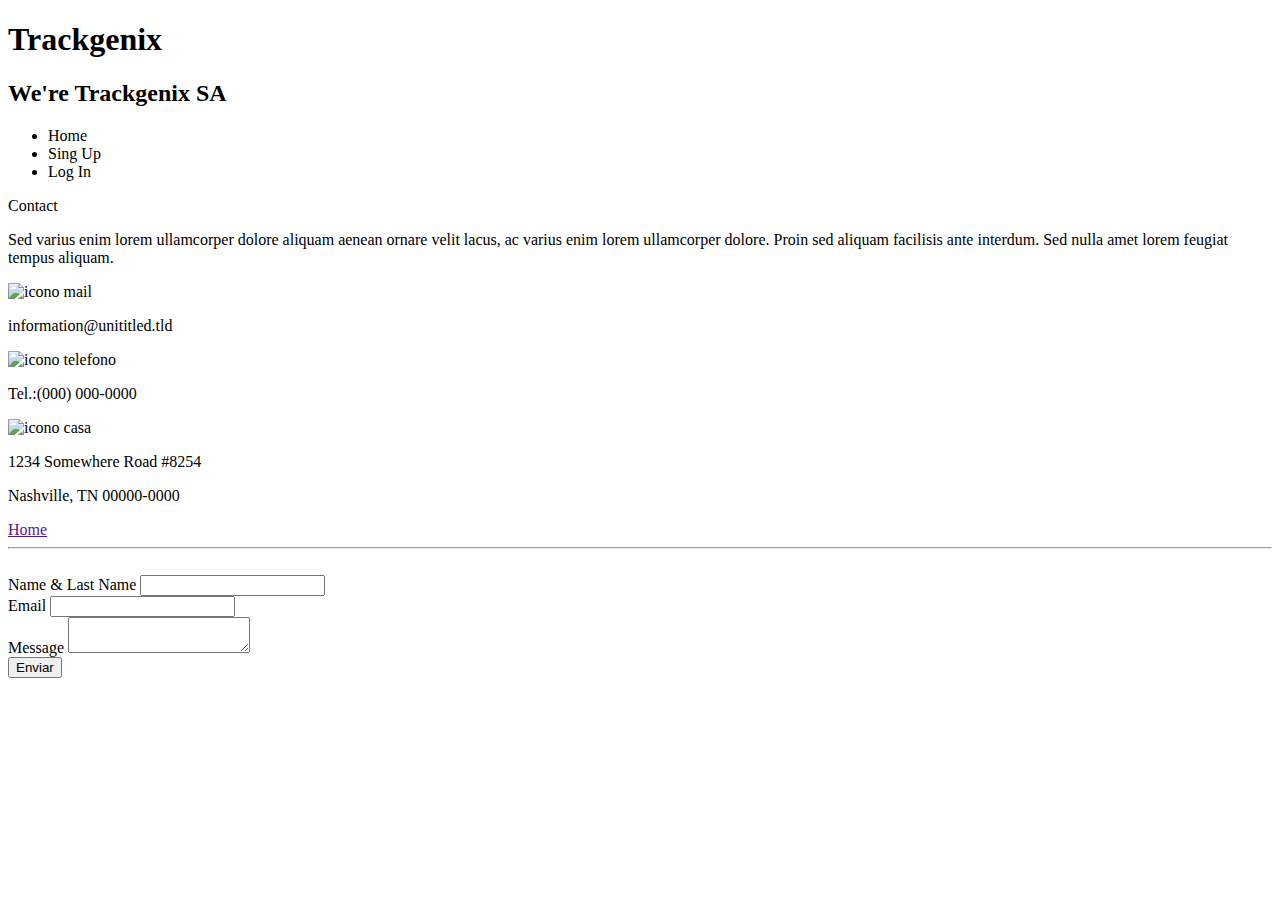
==== Semana-01/index.html @ acda988c "creacion del header y armado de sidebar" ====
<!DOCTYPE html>
<html>
    <head>
        <title>

        </title>
    </head>
    <body>
        <!-- Headings-->
        <header>
            <h1>
                Trackgenix
            </h1>
            <h2>
                We're Trackgenix SA
            </h2>
        </header>
        <!-- Sidebar-->
        <nav>
            <aside>
                <ul>
                    <li>
                        Home
                    </li>
                    <li>
                        Sing Up
                    </li>
                    <li>
                        Log In
                    </li>
                </ul>
                <p>
                    Contact
                </p>
                <p>
                    Sed varius enim lorem ullamcorper dolore aliquam aenean ornare velit lacus, ac varius enim lorem 
                    ullamcorper dolore. Proin sed aliquam facilisis ante interdum. Sed nulla amet lorem 
                    feugiat tempus aliquam.
                </p>
                <img scr="" alt="icono mail">
                <p>
                    information@unititled.tld
                </p>
                <img scr="" alt="icono telefono">
                <p>
                    Tel.:(000) 000-0000
                </p>
                <img scr="" alt="icono casa">
                <p>
                    1234 Somewhere Road #8254
                </p>
                <p>
                    Nashville, TN 00000-0000
                </p>
            </aside>
        </nav>
        <p>

        </p>
        <a href=""target="_blank">
            Home
        </a>
        <hr>
        <img scr="">
        <form>
            <div>
                <label> 
                    Name & Last Name 
                </label>
                <input type="text">
            </div>
            <div>
                <label>
                     Email 
                </label>
                <input type="email"></div>
            <div>
                <label>
                    Message
                </label>
                <textarea>

                </textarea>
            </div>
            <input type="submit" value="Enviar">
        </form>






    </body>
 </html>
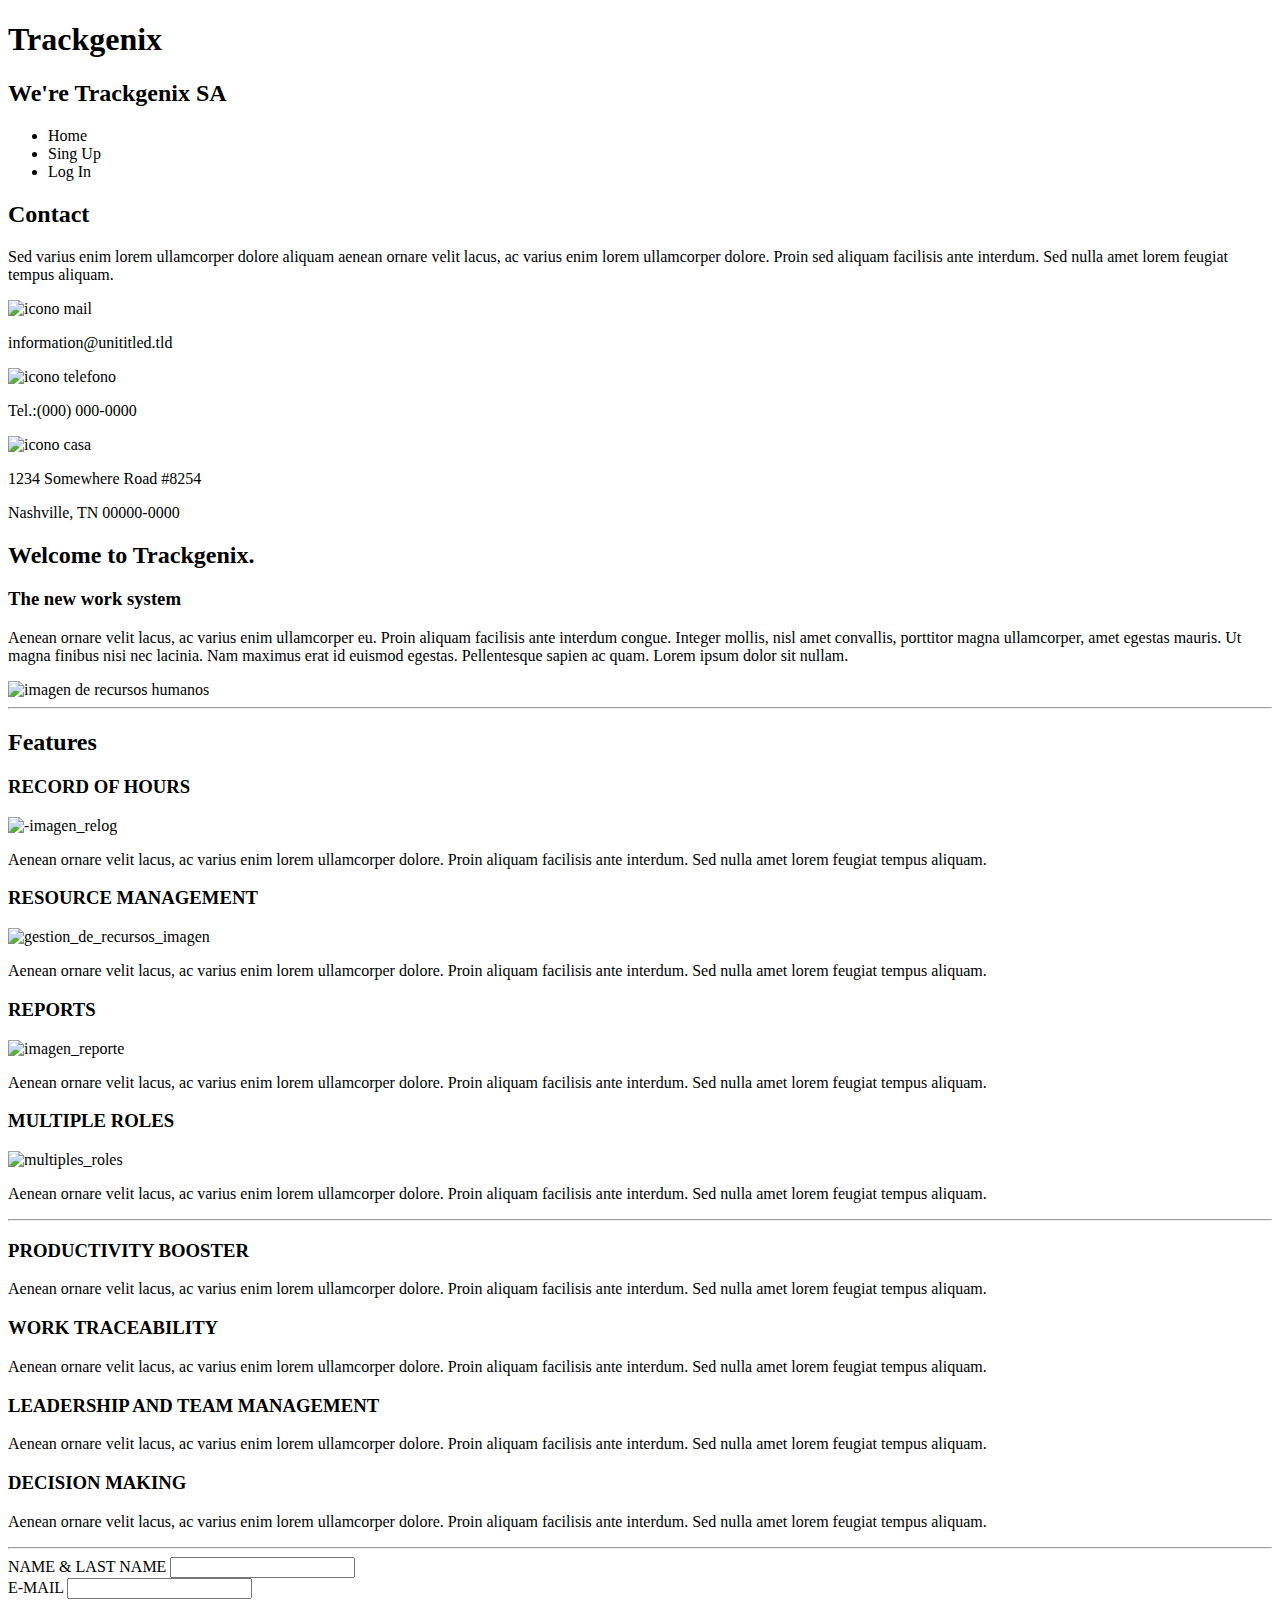
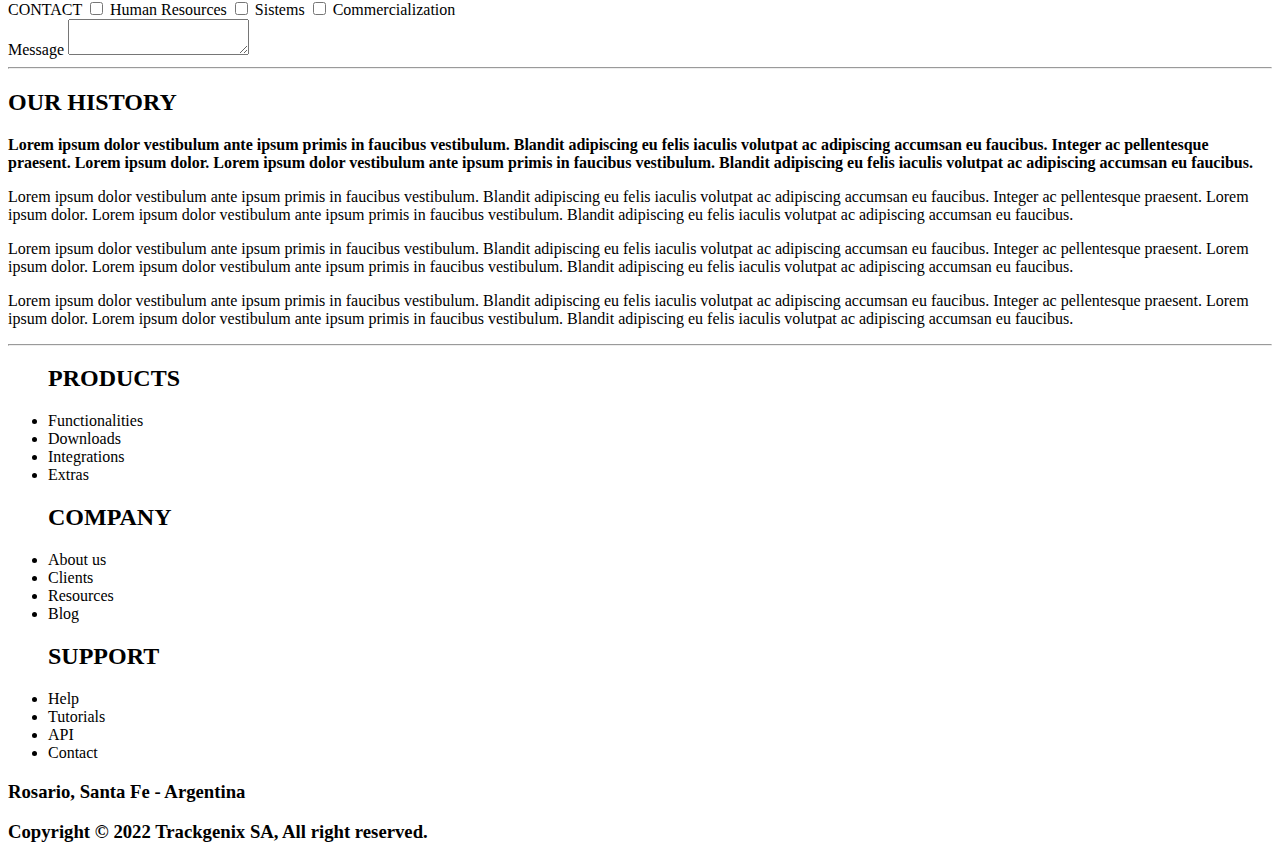
==== commit e377277a: "Archivo con con todas las estructuras de la Landing" ====
--- a/Semana-01/index.html
+++ b/Semana-01/index.html
@@ -29,9 +29,9 @@
                         Log In
                     </li>
                 </ul>
-                <p>
+                <h2>
                     Contact
-                </p>
+                </h2>
                 <p>
                     Sed varius enim lorem ullamcorper dolore aliquam aenean ornare velit lacus, ac varius enim lorem 
                     ullamcorper dolore. Proin sed aliquam facilisis ante interdum. Sed nulla amet lorem 
@@ -54,36 +54,228 @@
                 </p>
             </aside>
         </nav>
-        <p>
-
-        </p>
-        <a href=""target="_blank">
-            Home
-        </a>
-        <hr>
-        <img scr="">
-        <form>
-            <div>
-                <label> 
-                    Name & Last Name 
-                </label>
-                <input type="text">
-            </div>
-            <div>
-                <label>
-                     Email 
-                </label>
-                <input type="email"></div>
-            <div>
-                <label>
-                    Message
-                </label>
-                <textarea>
-
-                </textarea>
-            </div>
-            <input type="submit" value="Enviar">
-        </form>
+        <section>
+            <h2>
+             Welcome to Trackgenix.
+            </h2>
+             <h3>
+             The new work system
+             </h3>
+            <p>
+            Aenean ornare velit lacus, ac varius enim ullamcorper eu. Proin aliquam facilisis ante interdum congue.
+            Integer mollis, nisl amet convallis, porttitor magna ullamcorper, amet egestas mauris.
+            Ut magna finibus nisi nec lacinia. Nam maximus erat id euismod egestas. Pellentesque sapien ac quam.
+            Lorem ipsum dolor sit nullam.
+             </p>
+             <img src="../Imagenes/imagen de recursos humanos.png" alt="imagen de recursos humanos">
+        </section>
+        <hr>
+        <section>
+            <h2>
+                Features
+            </h2>
+            <h3>
+                RECORD OF HOURS
+            </h3>
+            <img src="../Imagenes/imagen reloj.png" alt="-imagen_relog">
+            <p>
+                Aenean ornare velit lacus, ac varius enim lorem ullamcorper dolore. 
+                Proin aliquam facilisis ante interdum. Sed nulla amet lorem feugiat tempus aliquam.
+            </p>
+            <h3>
+                RESOURCE MANAGEMENT
+            </h3>
+            <img src="../Imagenes/gestion de recursos imagen.jpg" alt="gestion_de_recursos_imagen">
+            <p>
+                Aenean ornare velit lacus, ac varius enim lorem ullamcorper dolore. 
+                Proin aliquam facilisis ante interdum. Sed nulla amet lorem feugiat tempus aliquam.
+            </p>
+            <h3>
+                REPORTS
+            </h3>
+            <img src="../Imagenes/imagen reporte.png" alt="imagen_reporte">
+            <p>
+                Aenean ornare velit lacus, ac varius enim lorem ullamcorper dolore. 
+                Proin aliquam facilisis ante interdum. Sed nulla amet lorem feugiat tempus aliquam. 
+            </p>
+            <h3>
+                MULTIPLE ROLES
+            </h3>
+            <img src="../Imagenes/imagen multiples roles.png" alt="multiples_roles">
+            <p>
+                Aenean ornare velit lacus, ac varius enim lorem ullamcorper dolore. 
+                Proin aliquam facilisis ante interdum. Sed nulla amet lorem feugiat tempus aliquam. 
+            </p>
+        </section>
+        <hr>
+        <section>
+            <div>
+                <h3>
+                    PRODUCTIVITY BOOSTER
+                </h3>
+                <p>
+                    Aenean ornare velit lacus, ac varius enim lorem ullamcorper dolore. 
+                    Proin aliquam facilisis ante interdum. Sed nulla amet lorem feugiat tempus aliquam. 
+                </p>
+            </div>
+            <div>
+                <H3>
+                    WORK TRACEABILITY
+                </H3>
+                <p>
+                    Aenean ornare velit lacus, ac varius enim lorem ullamcorper dolore. 
+                    Proin aliquam facilisis ante interdum. Sed nulla amet lorem feugiat tempus aliquam. 
+                </p>
+            </div>
+            <div>
+                <h3>
+                    LEADERSHIP AND TEAM MANAGEMENT
+                </h3>
+                <p>
+                    Aenean ornare velit lacus, ac varius enim lorem ullamcorper dolore. 
+                    Proin aliquam facilisis ante interdum. Sed nulla amet lorem feugiat tempus aliquam. 
+                </p>
+            </div>
+            <div>
+                <h3>
+                    DECISION MAKING
+                </h3>
+                <p>
+                    Aenean ornare velit lacus, ac varius enim lorem ullamcorper dolore. 
+                    Proin aliquam facilisis ante interdum. Sed nulla amet lorem feugiat tempus aliquam. 
+                </p>
+            </div>
+        </section>
+        <hr>
+        <section>
+            <form>
+                <div>
+                    <label> 
+                        NAME & LAST NAME
+                    </label>
+                    <input type="text">
+                </div>
+                <div>
+                    <label>
+                         E-MAIL
+                    </label>
+                    <input type="email">
+                </div>
+                <div>
+                    <label>
+                        CONTACT
+                    </label>
+                    <input type="checkbox" name="Human Resources"> Human Resources
+                    <input type="checkbox" name="Sistems"> Sistems
+                    <input type="checkbox" name="Commercialization"> Commercialization
+                </div>
+                <div>
+                    <label>
+                        Message
+                    </label>
+                    <textarea>
+    
+                    </textarea>
+                </div>
+            </form>
+        </section>
+        <hr>
+        <section>
+            <h2>
+                OUR HISTORY
+            </h2>
+            <p>
+                <b>Lorem ipsum dolor vestibulum ante ipsum primis in faucibus vestibulum. 
+                Blandit adipiscing eu felis iaculis volutpat ac adipiscing accumsan eu faucibus.
+                Integer ac pellentesque praesent. Lorem ipsum dolor. 
+                Lorem ipsum dolor vestibulum ante ipsum primis in faucibus vestibulum. 
+                Blandit adipiscing eu felis iaculis volutpat ac adipiscing accumsan eu faucibus.</b>
+            </p>
+            <p>
+                Lorem ipsum dolor vestibulum ante ipsum primis in faucibus vestibulum. 
+                Blandit adipiscing eu felis iaculis volutpat ac adipiscing accumsan eu faucibus.
+                Integer ac pellentesque praesent. Lorem ipsum dolor. 
+                Lorem ipsum dolor vestibulum ante ipsum primis in faucibus vestibulum. 
+                Blandit adipiscing eu felis iaculis volutpat ac adipiscing accumsan eu faucibus.
+            </p>
+            <p>
+                Lorem ipsum dolor vestibulum ante ipsum primis in faucibus vestibulum. 
+                Blandit adipiscing eu felis iaculis volutpat ac adipiscing accumsan eu faucibus.
+                Integer ac pellentesque praesent. Lorem ipsum dolor. 
+                Lorem ipsum dolor vestibulum ante ipsum primis in faucibus vestibulum. 
+                Blandit adipiscing eu felis iaculis volutpat ac adipiscing accumsan eu faucibus.
+            </p>
+            <p>
+                Lorem ipsum dolor vestibulum ante ipsum primis in faucibus vestibulum. 
+                Blandit adipiscing eu felis iaculis volutpat ac adipiscing accumsan eu faucibus.
+                Integer ac pellentesque praesent. Lorem ipsum dolor. 
+                Lorem ipsum dolor vestibulum ante ipsum primis in faucibus vestibulum. 
+                Blandit adipiscing eu felis iaculis volutpat ac adipiscing accumsan eu faucibus.
+            </p>
+        </section>
+        <hr>
+        <section>
+            <ul>
+                <h2>
+                    PRODUCTS
+                </h2>
+                <li>
+                    Functionalities
+                </li>
+                <li>
+                    Downloads
+                </li>
+                <li>
+                    Integrations
+                </li>
+                <li>
+                    Extras
+                </li>
+            </ul>
+            <ul>
+                <h2>
+                    COMPANY
+                </h2>
+                <li>
+                    About us
+                </li>
+                <li>
+                    Clients
+                </li>
+                <li>
+                    Resources
+                </li>
+                <li>
+                    Blog
+                </li>
+            </ul>
+            <ul>
+                <h2>
+                    SUPPORT
+                </h2>
+                <li>
+                    Help
+                </li>
+                <li>
+                    Tutorials
+                </li>
+                <li>
+                    API
+                </li>
+                <li>
+                    Contact
+                </li>
+            </ul>
+        </section>
+        <footer>
+            <h3>
+                Rosario, Santa Fe - Argentina
+            </h3>
+            <h3>
+                Copyright &#169 2022 Trackgenix SA, All right reserved.
+            </h3>
+        </footer>
+       
 
 
 
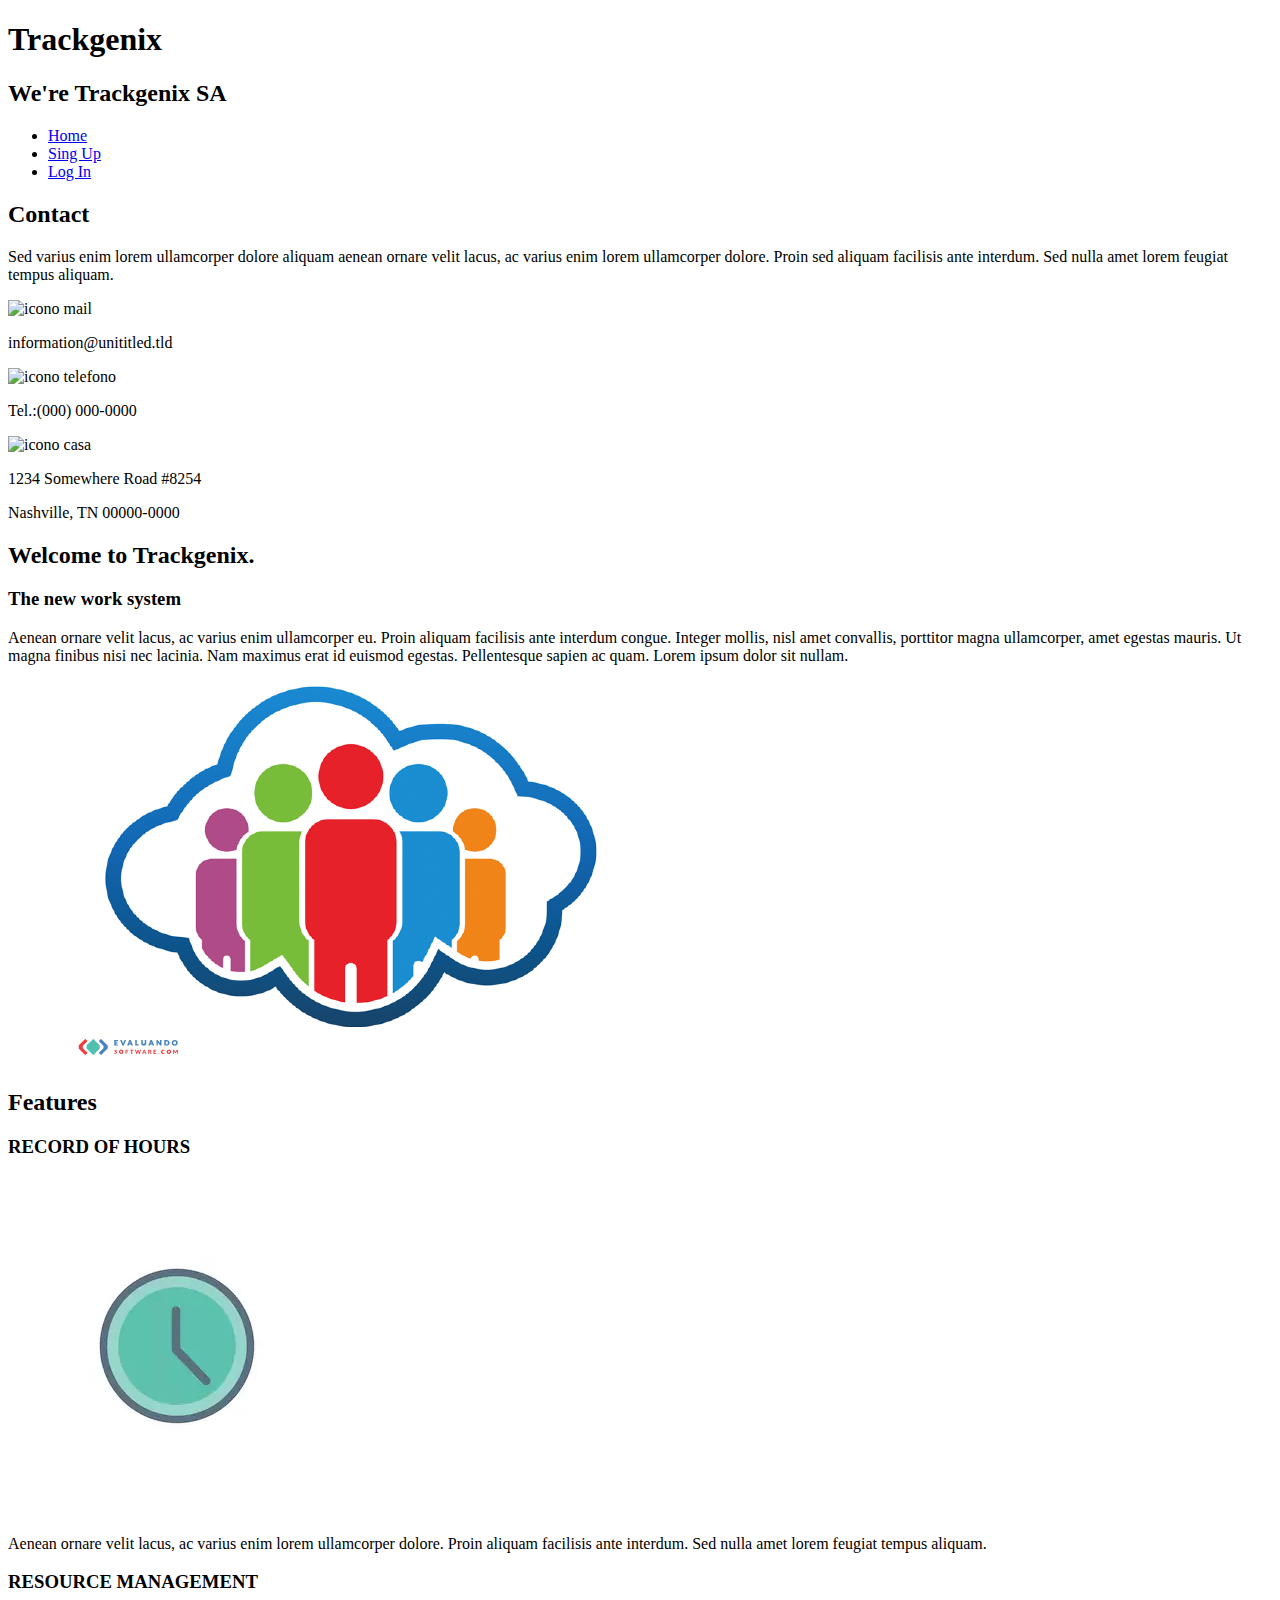
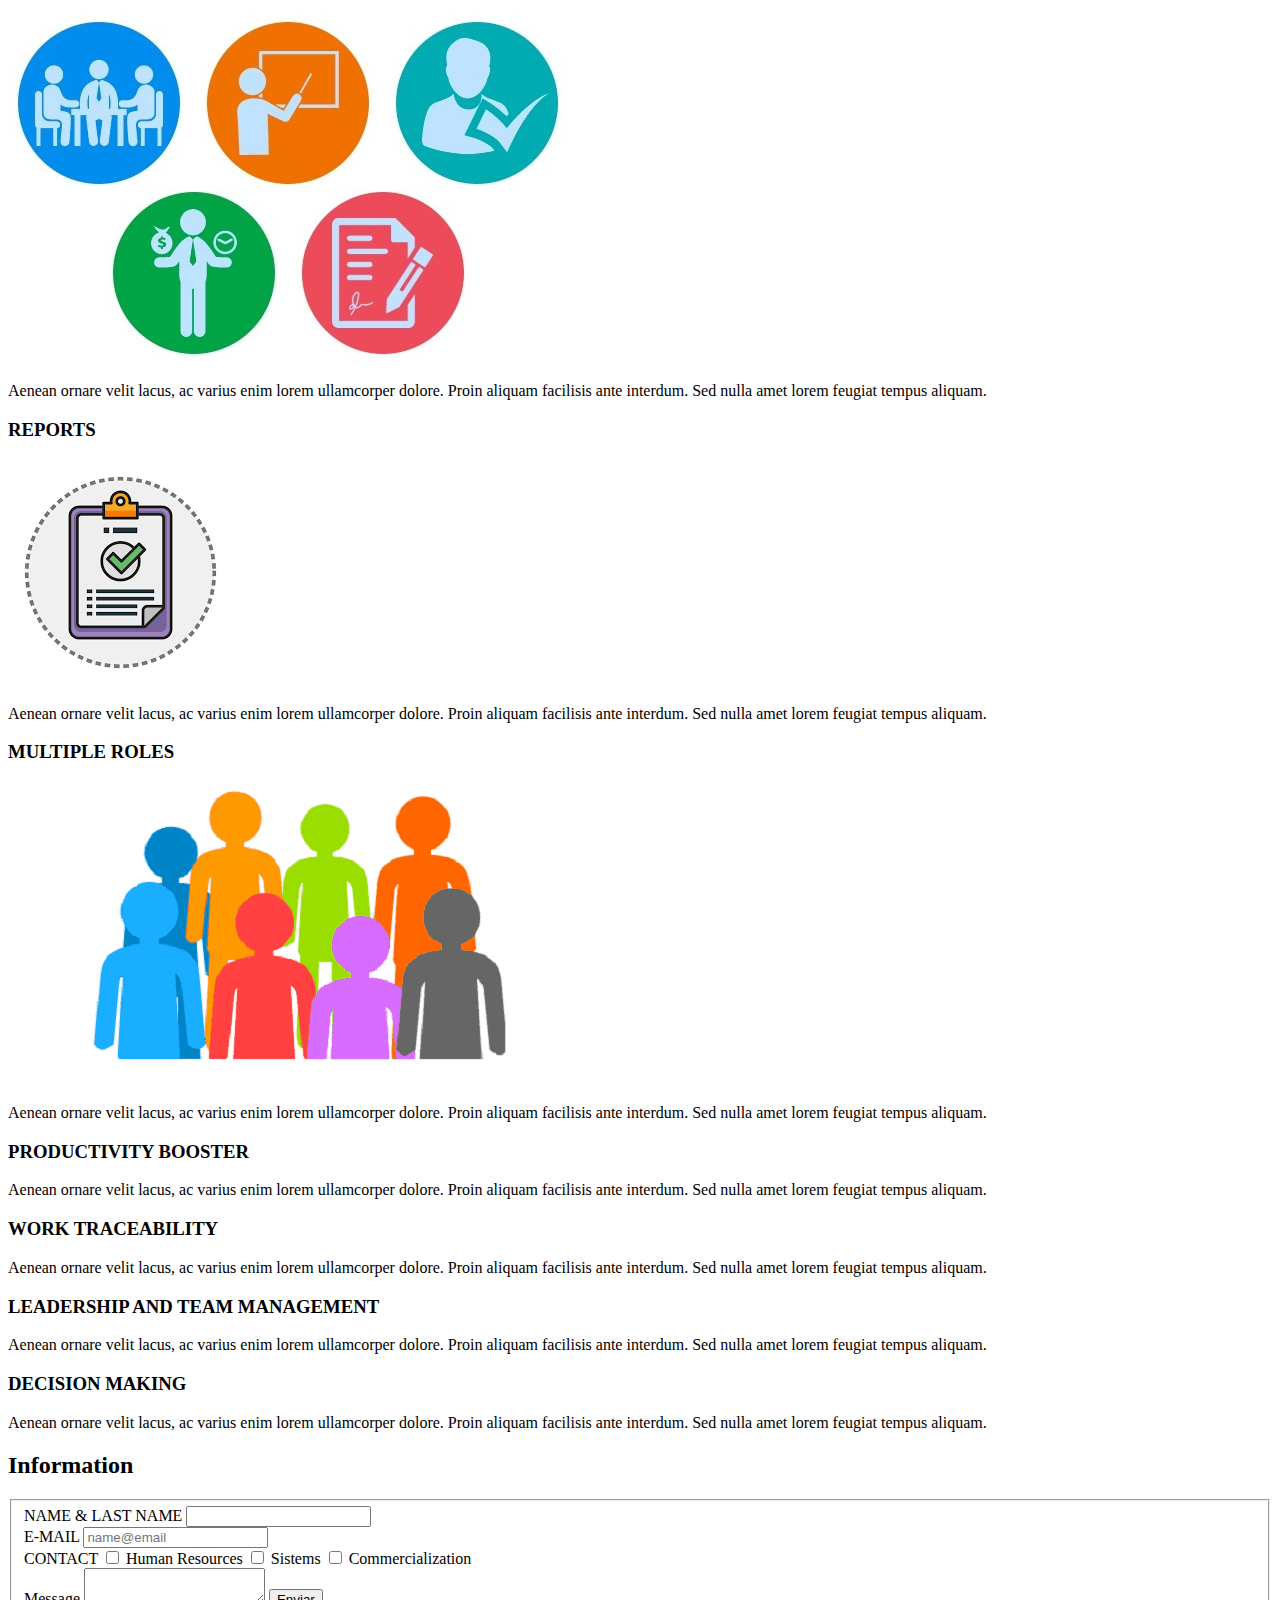
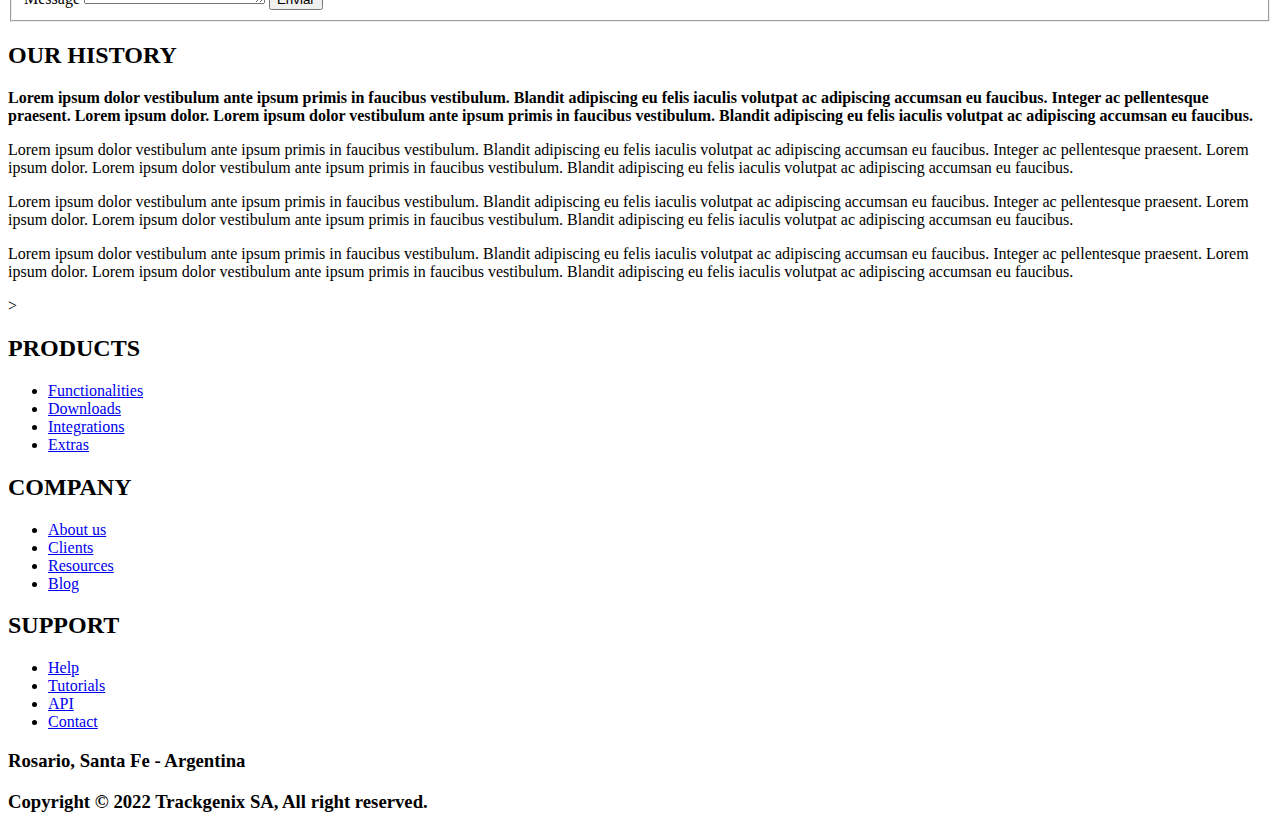
==== commit b37b445c: "Finalización de index.html y carga de carpeta de imagenes" ====
--- a/Semana-01/index.html
+++ b/Semana-01/index.html
@@ -1,8 +1,11 @@
-<!DOCTYPE html>
-<html>
+<!DOCTYPE html> 
+<html lang="en">
     <head>
+        <meta charset="UTF-8">
+        <meta http-equiv="X-UA-Compatible" content="IE=edge">
+        <meta name="viewport" content="width=device-width, initial-scale=1.0">
         <title>
-
+            Trackgenix SA
         </title>
     </head>
     <body>
@@ -20,13 +23,13 @@
             <aside>
                 <ul>
                     <li>
-                        Home
-                    </li>
-                    <li>
-                        Sing Up
-                    </li>
-                    <li>
-                        Log In
+                       <a href="#">Home</a>
+                    </li>
+                    <li>
+                        <a href="#">Sing Up</a>
+                    </li>
+                    <li>
+                        <a href="#">Log In</a>
                     </li>
                 </ul>
                 <h2>
@@ -37,15 +40,15 @@
                     ullamcorper dolore. Proin sed aliquam facilisis ante interdum. Sed nulla amet lorem 
                     feugiat tempus aliquam.
                 </p>
-                <img scr="" alt="icono mail">
+                <img src="" alt="icono mail">
                 <p>
                     information@unititled.tld
                 </p>
-                <img scr="" alt="icono telefono">
+                <img src="" alt="icono telefono">
                 <p>
                     Tel.:(000) 000-0000
                 </p>
-                <img scr="" alt="icono casa">
+                <img src="" alt="icono casa">
                 <p>
                     1234 Somewhere Road #8254
                 </p>
@@ -54,6 +57,7 @@
                 </p>
             </aside>
         </nav>
+        <!-- Description-->
         <section>
             <h2>
              Welcome to Trackgenix.
@@ -67,9 +71,9 @@
             Ut magna finibus nisi nec lacinia. Nam maximus erat id euismod egestas. Pellentesque sapien ac quam.
             Lorem ipsum dolor sit nullam.
              </p>
-             <img src="../Imagenes/imagen de recursos humanos.png" alt="imagen de recursos humanos">
-        </section>
-        <hr>
+             <img src="../Imagenes/imagen-de-recursos-humanos.png" alt="imagen de recursos humanos">
+        </section>
+        <!--Features-->
         <section>
             <h2>
                 Features
@@ -77,7 +81,7 @@
             <h3>
                 RECORD OF HOURS
             </h3>
-            <img src="../Imagenes/imagen reloj.png" alt="-imagen_relog">
+            <img src="../Imagenes/imagen-reloj.png" alt="-imagen relog">
             <p>
                 Aenean ornare velit lacus, ac varius enim lorem ullamcorper dolore. 
                 Proin aliquam facilisis ante interdum. Sed nulla amet lorem feugiat tempus aliquam.
@@ -85,7 +89,7 @@
             <h3>
                 RESOURCE MANAGEMENT
             </h3>
-            <img src="../Imagenes/gestion de recursos imagen.jpg" alt="gestion_de_recursos_imagen">
+            <img src="../Imagenes/gestion-de-recursos-imagen.jpg" alt="gestion de recursos imagen">
             <p>
                 Aenean ornare velit lacus, ac varius enim lorem ullamcorper dolore. 
                 Proin aliquam facilisis ante interdum. Sed nulla amet lorem feugiat tempus aliquam.
@@ -93,7 +97,7 @@
             <h3>
                 REPORTS
             </h3>
-            <img src="../Imagenes/imagen reporte.png" alt="imagen_reporte">
+            <img src="../Imagenes/imagen-reporte.png" alt="imagen reporte">
             <p>
                 Aenean ornare velit lacus, ac varius enim lorem ullamcorper dolore. 
                 Proin aliquam facilisis ante interdum. Sed nulla amet lorem feugiat tempus aliquam. 
@@ -101,13 +105,13 @@
             <h3>
                 MULTIPLE ROLES
             </h3>
-            <img src="../Imagenes/imagen multiples roles.png" alt="multiples_roles">
+            <img src="../Imagenes/imagen-multiples-roles.png" alt="multiples_roles">
             <p>
                 Aenean ornare velit lacus, ac varius enim lorem ullamcorper dolore. 
                 Proin aliquam facilisis ante interdum. Sed nulla amet lorem feugiat tempus aliquam. 
             </p>
         </section>
-        <hr>
+        <!--Main Reasons to use-->
         <section>
             <div>
                 <h3>
@@ -119,9 +123,9 @@
                 </p>
             </div>
             <div>
-                <H3>
+                <h3>
                     WORK TRACEABILITY
-                </H3>
+                </h3>
                 <p>
                     Aenean ornare velit lacus, ac varius enim lorem ullamcorper dolore. 
                     Proin aliquam facilisis ante interdum. Sed nulla amet lorem feugiat tempus aliquam. 
@@ -146,40 +150,46 @@
                 </p>
             </div>
         </section>
-        <hr>
-        <section>
+        <!--Contact-Information-->
+        <section>
+            <h2>
+                Information
+            </h2>
             <form>
-                <div>
-                    <label> 
-                        NAME & LAST NAME
-                    </label>
-                    <input type="text">
-                </div>
-                <div>
-                    <label>
-                         E-MAIL
-                    </label>
-                    <input type="email">
-                </div>
-                <div>
-                    <label>
-                        CONTACT
-                    </label>
-                    <input type="checkbox" name="Human Resources"> Human Resources
-                    <input type="checkbox" name="Sistems"> Sistems
-                    <input type="checkbox" name="Commercialization"> Commercialization
-                </div>
-                <div>
-                    <label>
-                        Message
-                    </label>
-                    <textarea>
-    
-                    </textarea>
-                </div>
+                <fieldset>
+                    <div>
+                        <label for="NameLastName">
+                            NAME & LAST NAME
+                        </label>
+                        <input type="text" Id="NameLastName" name="NameLastName">
+                    </div>
+                    <div>
+                        <label for="email">
+                            E-MAIL
+                        </label>
+                        <input type="email" Id="email" name="email" placeholder="name@email">
+                    </div>
+                    <div>
+                        <label>
+                            CONTACT
+                        </label>
+                        <input type="checkbox" id="Human-Resources" name="Human-Resources"> Human Resources
+                        <input type="checkbox" name="Sistems"> Sistems
+                        <input type="checkbox" name="Commercialization"> Commercialization
+                    </div>
+                    <div>
+                        <label>
+                            Message
+                        </label>
+                        <textarea>
+        
+                        </textarea>
+                        <input type="submit" name="enviar" value="Enviar">
+                    </div>
+            </fieldset>
             </form>
         </section>
-        <hr>
+        <!--History-->
         <section>
             <h2>
                 OUR HISTORY
@@ -213,60 +223,67 @@
                 Blandit adipiscing eu felis iaculis volutpat ac adipiscing accumsan eu faucibus.
             </p>
         </section>
-        <hr>
-        <section>
-            <ul>
+        <!--List-->>
+        <section>
+            <div>
                 <h2>
                     PRODUCTS
                 </h2>
-                <li>
-                    Functionalities
-                </li>
-                <li>
-                    Downloads
-                </li>
-                <li>
-                    Integrations
-                </li>
-                <li>
-                    Extras
-                </li>
-            </ul>
-            <ul>
+                <ul>
+                    <li>
+                        <a href="#">Functionalities</a>
+                    </li>
+                    <li>
+                        <a href="#">Downloads</a>
+                    </li>
+                    <li>
+                        <a href="#">Integrations</a>
+                    </li>
+                    <li>
+                        <a href="#">Extras</a>
+                    </li>
+                </ul>
+            </div>
+            <div>   
                 <h2>
                     COMPANY
                 </h2>
-                <li>
-                    About us
-                </li>
-                <li>
-                    Clients
-                </li>
-                <li>
-                    Resources
-                </li>
-                <li>
-                    Blog
-                </li>
-            </ul>
-            <ul>
+                <ul>
+                    <li>
+                       <a href="#">About us</a>
+                    </li>
+                    <li>
+                        <a href="#">Clients</a>
+                    </li>
+                    <li>
+                        <a href="#">Resources</a>
+                    </li>
+                    <li>
+                        <a href="#">Blog</a>
+                    </li>
+                </ul>
+            </div>
+            <div>
                 <h2>
                     SUPPORT
                 </h2>
-                <li>
-                    Help
-                </li>
-                <li>
-                    Tutorials
-                </li>
-                <li>
-                    API
-                </li>
-                <li>
-                    Contact
-                </li>
-            </ul>
-        </section>
+                <ul>
+                    <li>
+                        <a href="#">Help</a>
+                    </li>
+                    <li>
+                        <a href="#">Tutorials</a>
+                    </li>
+                    <li>
+                        <a href="#">API</a>
+                    </li>
+                    <li>
+                        <a href="#">Contact</a>
+                    </li>
+                </ul>
+            </div>
+        </section>
+        <!--Footer-->
         <footer>
             <h3>
                 Rosario, Santa Fe - Argentina
@@ -275,12 +292,5 @@
                 Copyright &#169 2022 Trackgenix SA, All right reserved.
             </h3>
         </footer>
-       
-
-
-
-
-
-
     </body>
  </html>
